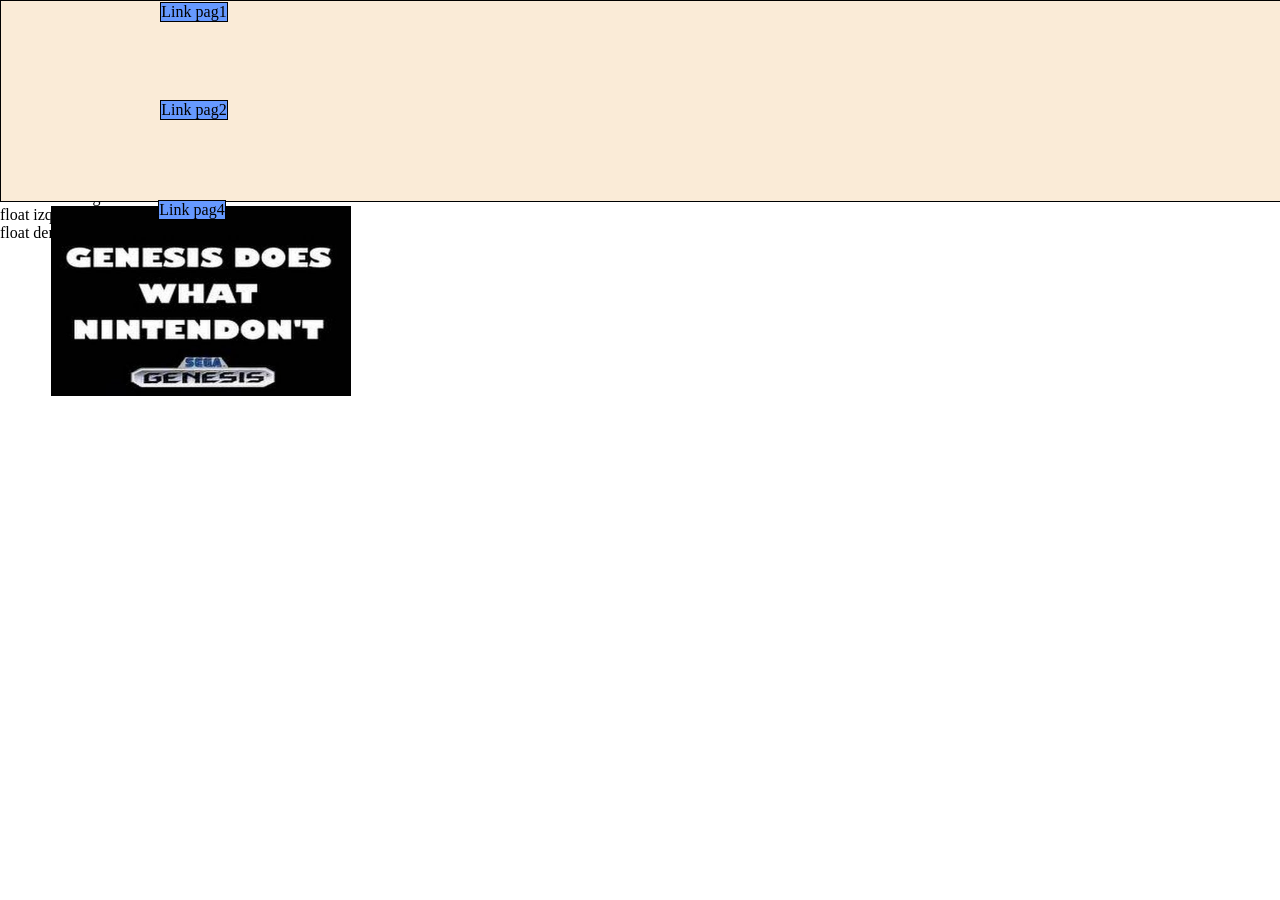
==== public_html/index.html @ 48310977 "haciendo" ====
<!DOCTYPE html>
<!--
To change this license header, choose License Headers in Project Properties.
To change this template file, choose Tools | Templates
and open the template in the editor.
-->
<html>
    <head>
        <title>PRÁCTICA SÍNTESIS UF1 LLMM</title>
        <meta charset="UTF-8">
        <meta name="viewport" content="width=device-width, initial-scale=1.0">
        <link href="index.css" rel="stylesheet" type="text/css"/>
    </head>
    <body>
        <header>
            <div id="l1"><a>Link pag1</a></div>
            <div id="l2"><a>Link pag2</a></div>
            <div id="limgcab"><img src="img/segadoes.jpg" width="300" height="190"/></div>
            <div id="l4"><a>Link pag4</a></div>
        </header>
        <div>
            <div>
                <div><h2>TÍTULO</h2></div>
                <div><img></div>
                <div><article></article></div>
                <div><h3>Links adicionales sobre el artículo</h3></div>
            </div>
            <div>
                <div><h2>TÍTULO</h2></div>
                <div><img></div>
                <div><article></article></div>
                <div>AQUI LA TABLA</div>
                <div><h3>Links adicionales sobre el artículo</h3></div>
            </div>
        </div>
        <footer>
            <div>info cuadrado gris</div>
            <div>info cuadrado gris</div>
            <div>info cuadrado gris</div>
        </footer>
        <div>float izquierda
            <a>Link artículo 1</a>
            <a>Link artículo 2</a>
        </div>
        <div>float derecha</div>
    </body>
</html>
---- public_html/index.css ----
html, body {
    width: 100%;
    height: 100%;
}
li, h1, h2, h3, h4, h5, h6, body, html {
    margin: 0px;
    padding: 0px;
}

header>div{
    
}

header img{
    margin-top: 5px;
}

header{
    display: block;
    width: 100%;
    position: fixed;
    border-style: solid;
    border-color: black;
    border-width: 1px;
    background-color: antiquewhite;
    text-align: center;
    height: 200px;
}

header a{
    border-style: solid;
    border-color: black;
    border-width: 1px;
    background-color: #6699ff;
    display: inline-block;
}

#l1{
  height: 50%;
position: relative;
top: 1px;
left: 1px;
width: 30%;
}

#l2{
    height: 50%;
    position: relative;
    bottom: 1px;
    left: 1px;
    width: 30%;
}

#limgcab{
    height: 100%;
    width: 400px;
    margin: auto;
    position: fixed
}

#l3{
    height: 50%;
    position: relative;
    top: 1px;
    right: 1px;
    width: 30%;
}

#l4{
    height: 50%;
    position: relative;
    bottom: 1px;
    right: 1px;
    width: 30%;
}
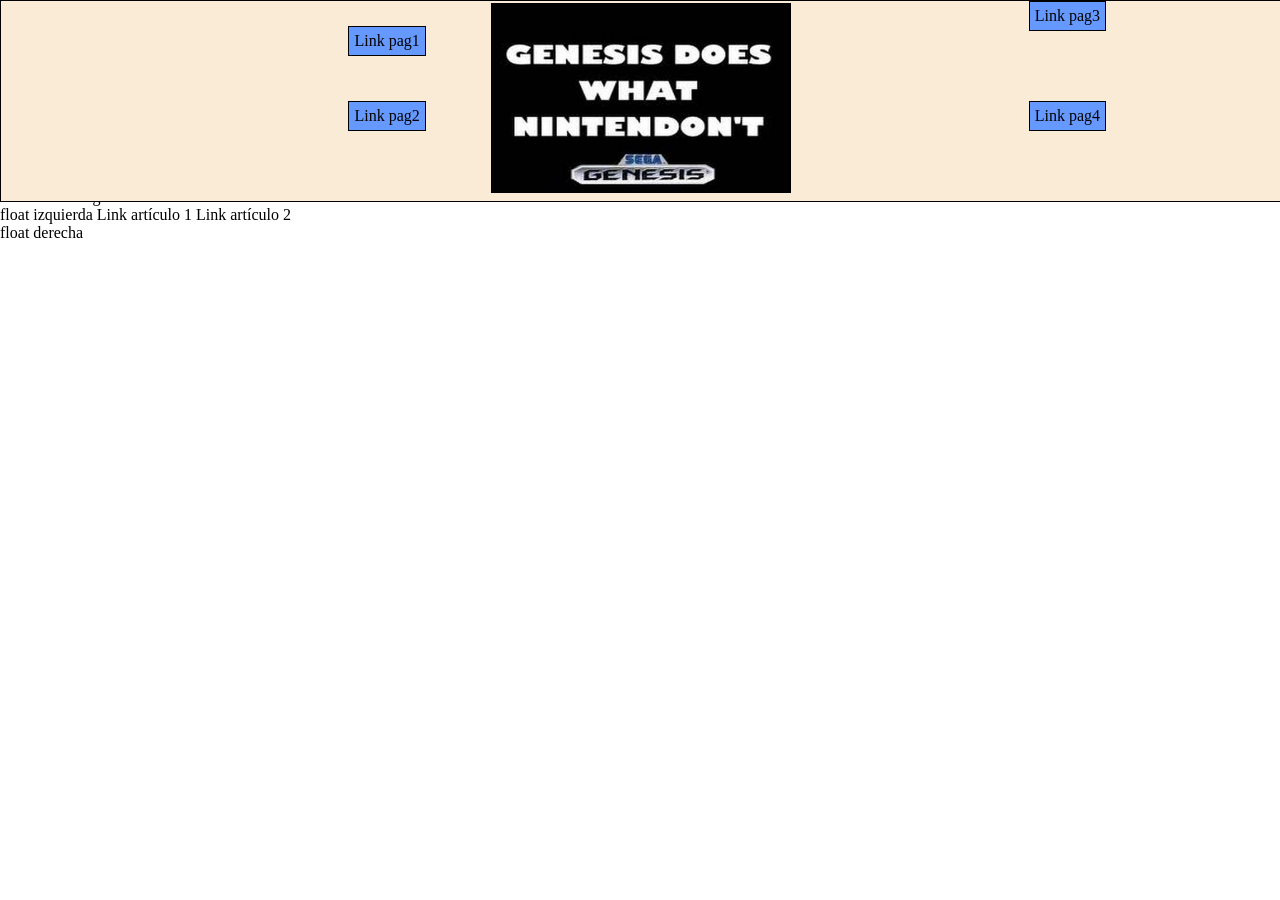
==== commit 89f58688: "cambios" ====
--- a/public_html/index.html
+++ b/public_html/index.html
@@ -13,10 +13,11 @@
     </head>
     <body>
         <header>
-            <div id="l1"><a>Link pag1</a></div>
-            <div id="l2"><a>Link pag2</a></div>
+            <div id="b1"><div id="l1"><a>Link pag1</a></div>
+            <div id="l2"><a>Link pag2</a></div></div>
             <div id="limgcab"><img src="img/segadoes.jpg" width="300" height="190"/></div>
-            <div id="l4"><a>Link pag4</a></div>
+            <div id="b2"><div id="l3"><a>Link pag3</a></div>
+            <div id="l4"><a>Link pag4</a></div></div>
         </header>
         <div>
             <div>
--- a/public_html/index.css
+++ b/public_html/index.css
@@ -7,12 +7,8 @@
     padding: 0px;
 }
 
-header>div{
-    
-}
-
 header img{
-    margin-top: 5px;
+    margin-top: 2px;
 }
 
 header{
@@ -33,43 +29,53 @@
     border-width: 1px;
     background-color: #6699ff;
     display: inline-block;
+    padding: 5px;
+}
+
+#b1{
+    width: 33%;
+    height: 100%;
+    display: inline-block;
+    vertical-align: top;
+}
+
+#b2{
+    width: 33%;
+    height: 100%;
+    display: inline-block;
+    vertical-align: top;
 }
 
 #l1{
-  height: 50%;
+height: 50%;
 position: relative;
-top: 1px;
-left: 1px;
-width: 30%;
+width: 100%;
+text-align: right;
+padding-top: 25px;
+box-sizing: border-box;
 }
 
 #l2{
-    height: 50%;
-    position: relative;
-    bottom: 1px;
-    left: 1px;
-    width: 30%;
+height: 50%;
+position: relative;
+width: 100%;
+text-align: right;
 }
 
 #limgcab{
     height: 100%;
-    width: 400px;
-    margin: auto;
-    position: fixed
+    width: 33%;
+    display: inline-block;
 }
 
 #l3{
     height: 50%;
     position: relative;
-    top: 1px;
-    right: 1px;
-    width: 30%;
+    width: 100%;
 }
 
 #l4{
     height: 50%;
     position: relative;
-    bottom: 1px;
-    right: 1px;
-    width: 30%;
+    width: 100%;
 }
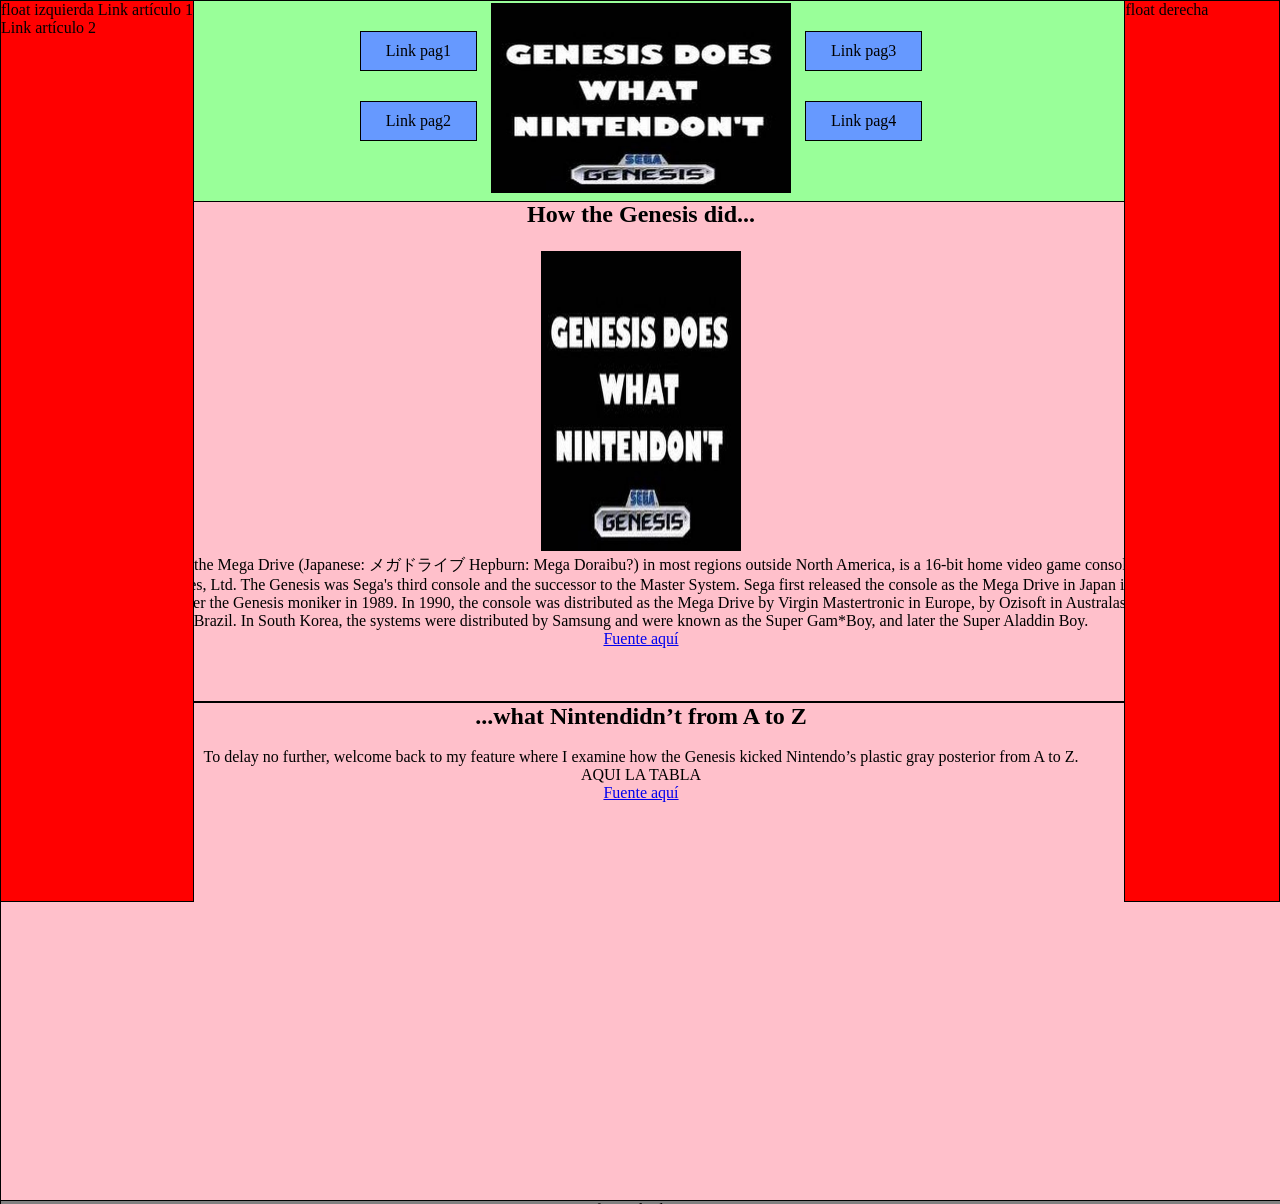
==== commit 32a47b67: "más" ====
--- a/public_html/index.html
+++ b/public_html/index.html
@@ -19,30 +19,30 @@
             <div id="b2"><div id="l3"><a>Link pag3</a></div>
             <div id="l4"><a>Link pag4</a></div></div>
         </header>
-        <div>
+        <section>
             <div>
-                <div><h2>TÍTULO</h2></div>
-                <div><img></div>
-                <div><article></article></div>
-                <div><h3>Links adicionales sobre el artículo</h3></div>
+                <div class="arttitle"><h2>How the Genesis did...</h2></div>
+                <div><img src="img/segadoes.jpg" alt="" width="200" height="300"/></div>
+                <div><article>The Sega Genesis, known as the Mega Drive (Japanese: メガドライブ Hepburn: Mega Doraibu?) in most regions outside North America, is a 16-bit home video game console which was developed and sold by Sega Enterprises, Ltd. The Genesis was Sega's third console and the successor to the Master System. Sega first released the console as the Mega Drive in Japan in 1988, followed by a North American debut under the Genesis moniker in 1989. In 1990, the console was distributed as the Mega Drive by Virgin Mastertronic in Europe, by Ozisoft in Australasia, and by Tec Toy in Brazil. In South Korea, the systems were distributed by Samsung and were known as the Super Gam*Boy, and later the Super Aladdin Boy.</article></div>
+                <div><a href = "https://en.wikipedia.org/wiki/Sega_Genesis" target="_blank">Fuente aquí</a></div>
             </div>
             <div>
-                <div><h2>TÍTULO</h2></div>
+                <div><h2>...what Nintendidn’t from A to Z</h2></div>
                 <div><img></div>
-                <div><article></article></div>
+                <div><article>To delay no further, welcome back to my feature where I examine how the Genesis kicked Nintendo’s plastic gray posterior from A to Z.</article></div>
                 <div>AQUI LA TABLA</div>
-                <div><h3>Links adicionales sobre el artículo</h3></div>
+                <div><a href = "http://www.seganerds.com/2014/10/09/how-the-genesis-did-what-nintendidnt-from-a-to-z-d/" target="_blank">Fuente aquí</a></div>
             </div>
-        </div>
+        </section>
+        <aside id="floatizq">float izquierda
+            <a>Link artículo 1</a>
+            <a>Link artículo 2</a>
+        </aside>
+        <div id="floatder">float derecha</div>
         <footer>
             <div>info cuadrado gris</div>
             <div>info cuadrado gris</div>
             <div>info cuadrado gris</div>
         </footer>
-        <div>float izquierda
-            <a>Link artículo 1</a>
-            <a>Link artículo 2</a>
-        </div>
-        <div>float derecha</div>
     </body>
 </html>
--- a/public_html/index.css
+++ b/public_html/index.css
@@ -18,7 +18,7 @@
     border-style: solid;
     border-color: black;
     border-width: 1px;
-    background-color: antiquewhite;
+    background-color: #99ff99;
     text-align: center;
     height: 200px;
 }
@@ -29,7 +29,10 @@
     border-width: 1px;
     background-color: #6699ff;
     display: inline-block;
-    padding: 5px;
+    padding-top:10px; 
+    padding-right:25px;
+    padding-bottom:10px;
+    padding-left:25px;
 }
 
 #b1{
@@ -51,7 +54,7 @@
 position: relative;
 width: 100%;
 text-align: right;
-padding-top: 25px;
+padding-top: 30px;
 box-sizing: border-box;
 }
 
@@ -64,7 +67,7 @@
 
 #limgcab{
     height: 100%;
-    width: 33%;
+    width: 25%;
     display: inline-block;
 }
 
@@ -72,10 +75,78 @@
     height: 50%;
     position: relative;
     width: 100%;
+    text-align: left;
+    padding-top: 30px;
+    box-sizing: border-box;
 }
 
 #l4{
     height: 50%;
     position: relative;
     width: 100%;
+    text-align: left;
+}
+
+section{
+    display: block;
+    height: 1000px;
+    width: 100%;
+    padding-top: 200px;
+}
+
+section>div{
+    display: block;
+    text-align: center;
+    background-color: pink;
+    border-style: solid;
+    border-color: black;
+    border-width: 1px; 
+    height: 50%;
+    width: 100%;
+}
+
+.arttitle{
+    display: block;
+    height: 10%;
+    width: 100%;
+}
+
+#floatder{
+    background-color: red;
+    float: right;
+    width: 12%;
+    height: 100%; 
+    top: 0;
+    position: fixed;
+    right: 0;
+    border-style: solid;
+    border-color: black;
+    border-width: 1px;
+}
+
+#floatizq{
+    background-color: red;
+    float: left;
+    width: 15%;
+    height: 100%;
+    top: 0;
+    position: fixed;
+    border-style: solid;
+    border-color: black;
+    border-width: 1px;
+}
+
+footer{
+    border-style: solid;
+    border-color: black;
+    border-width: 1px;
+    display: block;
+    text-align: center;
+    position: fixed;
+    width: 100%;
+    height: 100px;
+}
+
+footer div{
+    background-color: grey;
 }
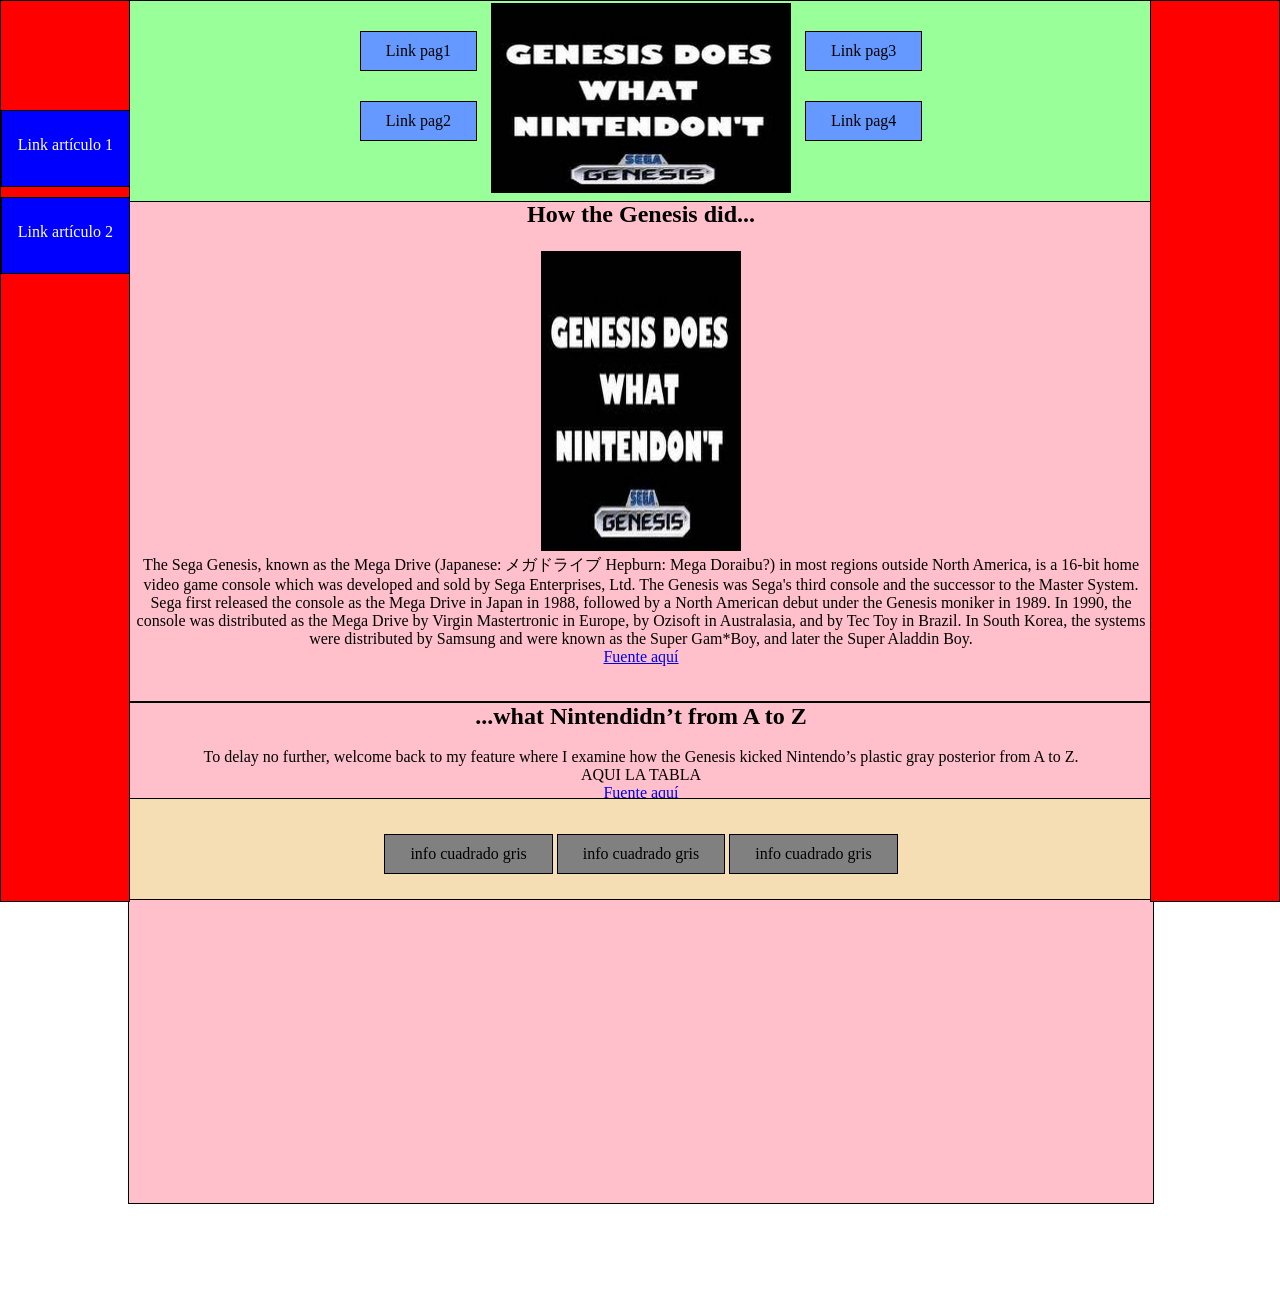
==== commit 4b3ffb87: "más" ====
--- a/public_html/index.html
+++ b/public_html/index.html
@@ -34,11 +34,11 @@
                 <div><a href = "http://www.seganerds.com/2014/10/09/how-the-genesis-did-what-nintendidnt-from-a-to-z-d/" target="_blank">Fuente aquí</a></div>
             </div>
         </section>
-        <aside id="floatizq">float izquierda
+        <aside id="floatizq">
             <a>Link artículo 1</a>
             <a>Link artículo 2</a>
         </aside>
-        <div id="floatder">float derecha</div>
+        <div id="floatder"></div>
         <footer>
             <div>info cuadrado gris</div>
             <div>info cuadrado gris</div>
--- a/public_html/index.css
+++ b/public_html/index.css
@@ -92,6 +92,9 @@
     height: 1000px;
     width: 100%;
     padding-top: 200px;
+    padding-bottom: 100px;
+    padding-left: 10%;
+    padding-right: 10%;
 }
 
 section>div{
@@ -102,7 +105,7 @@
     border-color: black;
     border-width: 1px; 
     height: 50%;
-    width: 100%;
+    width: 80%;
 }
 
 .arttitle{
@@ -114,7 +117,7 @@
 #floatder{
     background-color: red;
     float: right;
-    width: 12%;
+    width: 10%;
     height: 100%; 
     top: 0;
     position: fixed;
@@ -122,18 +125,20 @@
     border-style: solid;
     border-color: black;
     border-width: 1px;
+    z-index: 10;
 }
 
 #floatizq{
     background-color: red;
-    float: left;
-    width: 15%;
+    width: 10%;
     height: 100%;
     top: 0;
     position: fixed;
     border-style: solid;
     border-color: black;
     border-width: 1px;
+    z-index: 10;
+    left: 0;
 }
 
 footer{
@@ -145,8 +150,38 @@
     position: fixed;
     width: 100%;
     height: 100px;
+    bottom: 0;
+    left: 0;
+    background-color: wheat;
 }
 
 footer div{
     background-color: grey;
+    display: inline-block;
+    border-style: solid;
+    border-color: black;
+    border-width: 1px;
+    padding-top:10px; 
+    padding-right:25px;
+    padding-bottom:10px;
+    padding-left:25px;
+    margin-top: 35px;
+}
+
+aside a{
+    background-color: blue;
+    display: block;
+    border-style: solid;
+    border-color: black;
+    border-width: 1px;
+    width: 99%;
+    height: 75px;
+    margin-bottom: 10px;
+    color: white;
+    line-height: 68px;
+    text-align: center;
+}
+
+aside>a:first-child{
+    margin-top: 85%;
 }
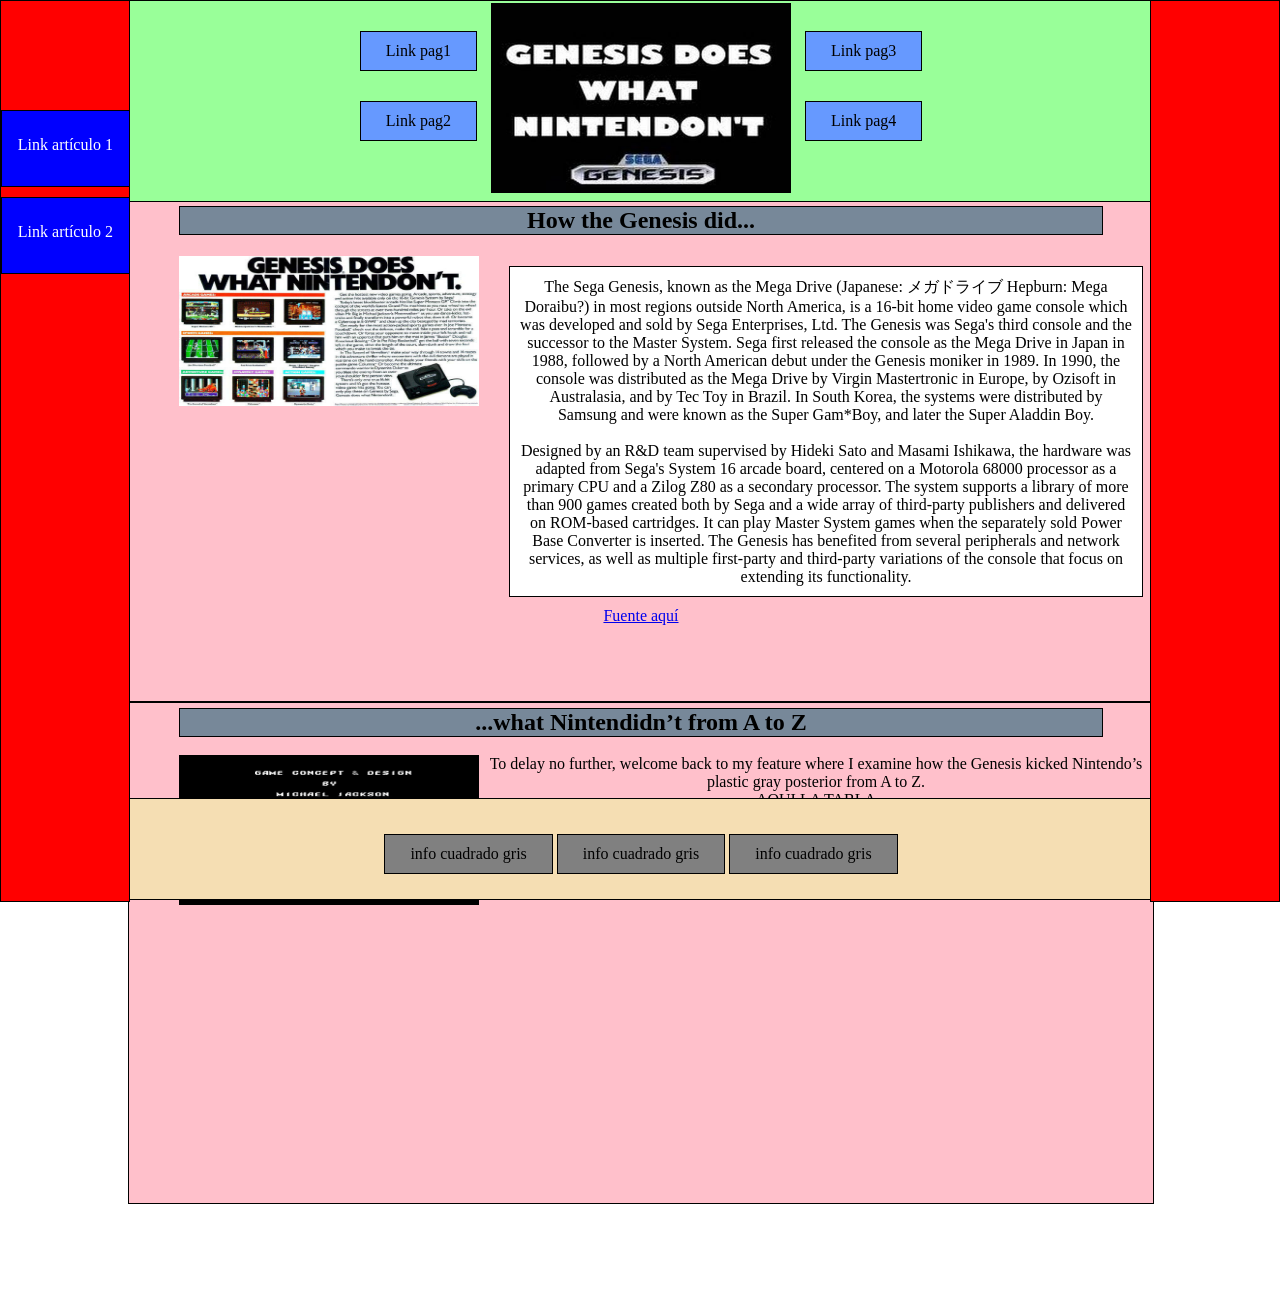
==== commit 052f1064: "++" ====
--- a/public_html/index.html
+++ b/public_html/index.html
@@ -22,13 +22,14 @@
         <section>
             <div>
                 <div class="arttitle"><h2>How the Genesis did...</h2></div>
-                <div><img src="img/segadoes.jpg" alt="" width="200" height="300"/></div>
-                <div><article>The Sega Genesis, known as the Mega Drive (Japanese: メガドライブ Hepburn: Mega Doraibu?) in most regions outside North America, is a 16-bit home video game console which was developed and sold by Sega Enterprises, Ltd. The Genesis was Sega's third console and the successor to the Master System. Sega first released the console as the Mega Drive in Japan in 1988, followed by a North American debut under the Genesis moniker in 1989. In 1990, the console was distributed as the Mega Drive by Virgin Mastertronic in Europe, by Ozisoft in Australasia, and by Tec Toy in Brazil. In South Korea, the systems were distributed by Samsung and were known as the Super Gam*Boy, and later the Super Aladdin Boy.</article></div>
+                <div><img src="img/sega2.jpg" alt="" width="300" height="150"/></div>
+                <div><article>The Sega Genesis, known as the Mega Drive (Japanese: メガドライブ Hepburn: Mega Doraibu?) in most regions outside North America, is a 16-bit home video game console which was developed and sold by Sega Enterprises, Ltd. The Genesis was Sega's third console and the successor to the Master System. Sega first released the console as the Mega Drive in Japan in 1988, followed by a North American debut under the Genesis moniker in 1989. In 1990, the console was distributed as the Mega Drive by Virgin Mastertronic in Europe, by Ozisoft in Australasia, and by Tec Toy in Brazil. In South Korea, the systems were distributed by Samsung and were known as the Super Gam*Boy, and later the Super Aladdin Boy.<br><br>
+                    Designed by an R&D team supervised by Hideki Sato and Masami Ishikawa, the hardware was adapted from Sega's System 16 arcade board, centered on a Motorola 68000 processor as a primary CPU and a Zilog Z80 as a secondary processor. The system supports a library of more than 900 games created both by Sega and a wide array of third-party publishers and delivered on ROM-based cartridges. It can play Master System games when the separately sold Power Base Converter is inserted. The Genesis has benefited from several peripherals and network services, as well as multiple first-party and third-party variations of the console that focus on extending its functionality.</article></div>
                 <div><a href = "https://en.wikipedia.org/wiki/Sega_Genesis" target="_blank">Fuente aquí</a></div>
             </div>
             <div>
-                <div><h2>...what Nintendidn’t from A to Z</h2></div>
-                <div><img></div>
+                <div><h2>...what Nintendidn’t from A to Z</h2></div><br>
+                <div><img src="img/moonwalker_endcredit.jpg" alt="" width="300" height="150"/></div>
                 <div><article>To delay no further, welcome back to my feature where I examine how the Genesis kicked Nintendo’s plastic gray posterior from A to Z.</article></div>
                 <div>AQUI LA TABLA</div>
                 <div><a href = "http://www.seganerds.com/2014/10/09/how-the-genesis-did-what-nintendidnt-from-a-to-z-d/" target="_blank">Fuente aquí</a></div>
--- a/public_html/index.css
+++ b/public_html/index.css
@@ -184,4 +184,30 @@
 
 aside>a:first-child{
     margin-top: 85%;
+}
+
+div>h2{
+    width: 90%;
+    background-color: lightslategray;
+    display: block;
+    border-style: solid;
+    border-color: black;
+    border-width: 1px;
+    margin: auto;
+    margin-top: 5px;
+}
+
+section img{
+    float: left;
+    margin-left: 50px;
+}
+
+section>div:first-child article{
+    border-style: solid;
+    border-color: black;
+    border-width: 1px;
+    margin: 10px;
+    margin-left: 380px;
+    padding: 10px;
+    background-color: white;
 }
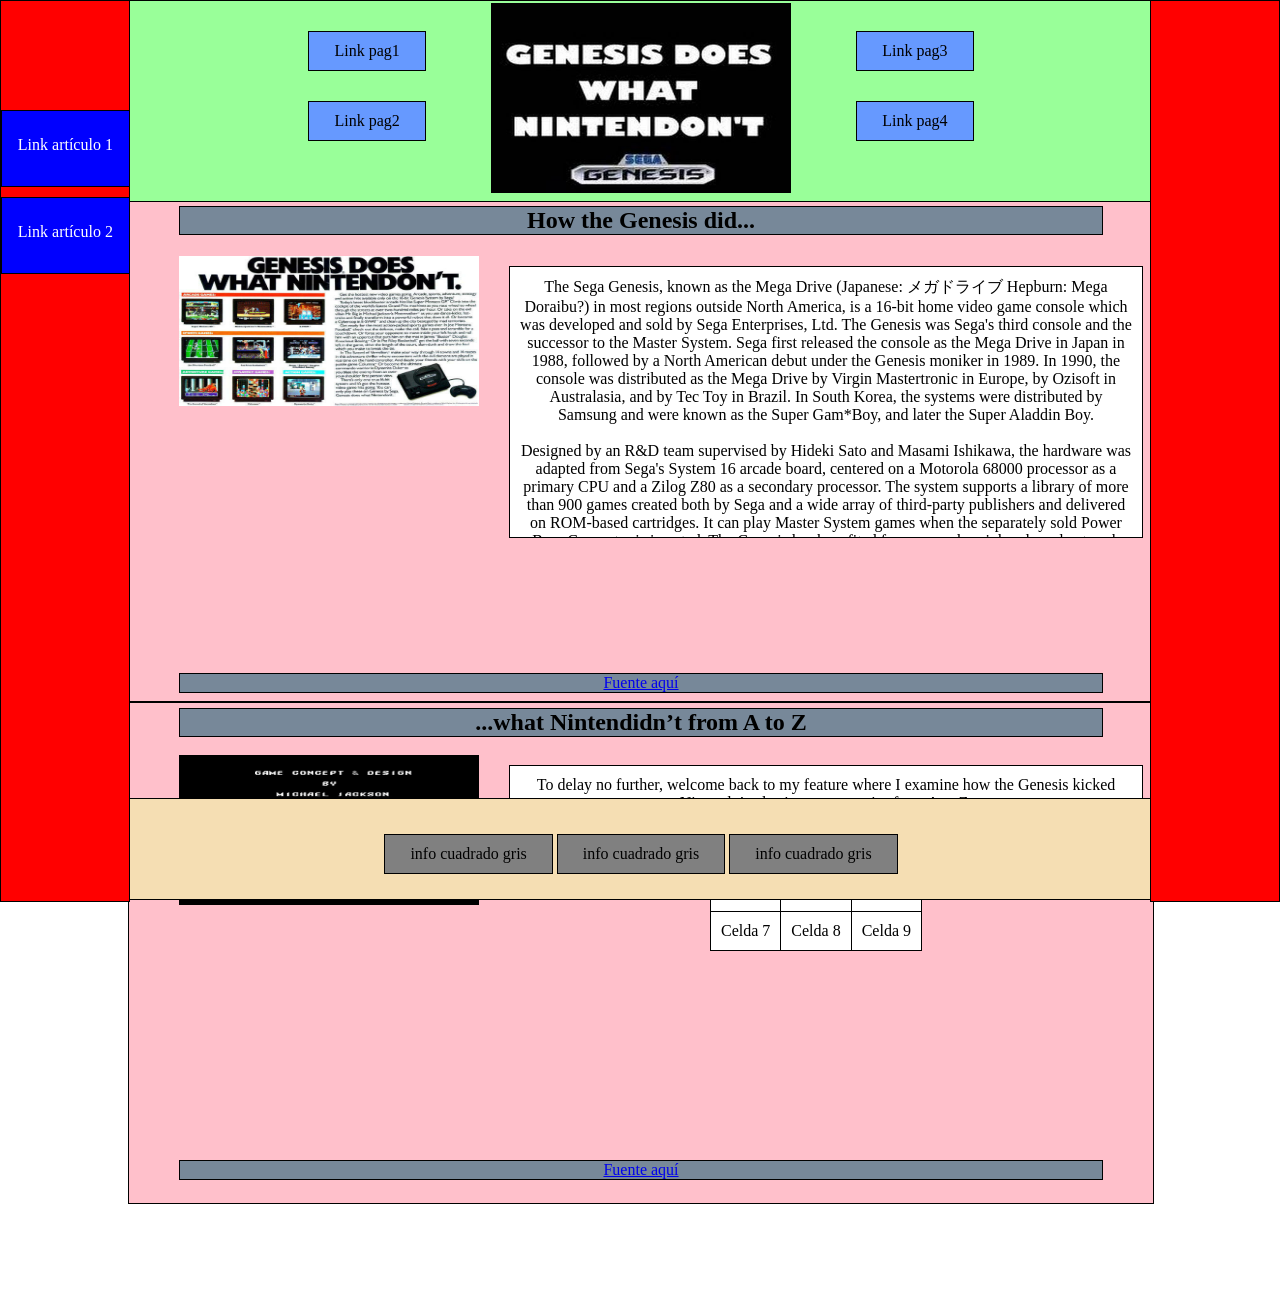
==== commit fa9d6f6a: "++" ====
--- a/public_html/index.html
+++ b/public_html/index.html
@@ -23,16 +23,26 @@
             <div>
                 <div class="arttitle"><h2>How the Genesis did...</h2></div>
                 <div><img src="img/sega2.jpg" alt="" width="300" height="150"/></div>
-                <div><article>The Sega Genesis, known as the Mega Drive (Japanese: メガドライブ Hepburn: Mega Doraibu?) in most regions outside North America, is a 16-bit home video game console which was developed and sold by Sega Enterprises, Ltd. The Genesis was Sega's third console and the successor to the Master System. Sega first released the console as the Mega Drive in Japan in 1988, followed by a North American debut under the Genesis moniker in 1989. In 1990, the console was distributed as the Mega Drive by Virgin Mastertronic in Europe, by Ozisoft in Australasia, and by Tec Toy in Brazil. In South Korea, the systems were distributed by Samsung and were known as the Super Gam*Boy, and later the Super Aladdin Boy.<br><br>
+                <div><article id="caja1">The Sega Genesis, known as the Mega Drive (Japanese: メガドライブ Hepburn: Mega Doraibu?) in most regions outside North America, is a 16-bit home video game console which was developed and sold by Sega Enterprises, Ltd. The Genesis was Sega's third console and the successor to the Master System. Sega first released the console as the Mega Drive in Japan in 1988, followed by a North American debut under the Genesis moniker in 1989. In 1990, the console was distributed as the Mega Drive by Virgin Mastertronic in Europe, by Ozisoft in Australasia, and by Tec Toy in Brazil. In South Korea, the systems were distributed by Samsung and were known as the Super Gam*Boy, and later the Super Aladdin Boy.<br><br>
                     Designed by an R&D team supervised by Hideki Sato and Masami Ishikawa, the hardware was adapted from Sega's System 16 arcade board, centered on a Motorola 68000 processor as a primary CPU and a Zilog Z80 as a secondary processor. The system supports a library of more than 900 games created both by Sega and a wide array of third-party publishers and delivered on ROM-based cartridges. It can play Master System games when the separately sold Power Base Converter is inserted. The Genesis has benefited from several peripherals and network services, as well as multiple first-party and third-party variations of the console that focus on extending its functionality.</article></div>
-                <div><a href = "https://en.wikipedia.org/wiki/Sega_Genesis" target="_blank">Fuente aquí</a></div>
+                <div id="aabajo1"><a href = "https://en.wikipedia.org/wiki/Sega_Genesis" target="_blank">Fuente aquí</a></div>
             </div>
             <div>
                 <div><h2>...what Nintendidn’t from A to Z</h2></div><br>
                 <div><img src="img/moonwalker_endcredit.jpg" alt="" width="300" height="150"/></div>
                 <div><article>To delay no further, welcome back to my feature where I examine how the Genesis kicked Nintendo’s plastic gray posterior from A to Z.</article></div>
-                <div>AQUI LA TABLA</div>
-                <div><a href = "http://www.seganerds.com/2014/10/09/how-the-genesis-did-what-nintendidnt-from-a-to-z-d/" target="_blank">Fuente aquí</a></div>
+                <div><table>
+                        <tr>
+                            <td>Celda 1</td><td>Celda 2</td><td>Celda 3</td>
+                        </tr>
+                        <tr>
+                            <td>Celda 4</td><td>Celda 5</td><td>Celda 6</td>
+                        </tr>
+                        <tr>
+                            <td>Celda 7</td><td>Celda 8</td><td>Celda 9</td>
+                        </tr>
+                    </table></div>
+                <div id="aabajo2"><a href = "http://www.seganerds.com/2014/10/09/how-the-genesis-did-what-nintendidnt-from-a-to-z-d/" target="_blank">Fuente aquí</a></div>
             </div>
         </section>
         <aside id="floatizq">
--- a/public_html/index.css
+++ b/public_html/index.css
@@ -67,8 +67,9 @@
 
 #limgcab{
     height: 100%;
-    width: 25%;
-    display: inline-block;
+    width: 33%;
+    display: inline-block;
+    position: relative;
 }
 
 #l3{
@@ -202,7 +203,7 @@
     margin-left: 50px;
 }
 
-section>div:first-child article{
+section article{
     border-style: solid;
     border-color: black;
     border-width: 1px;
@@ -210,4 +211,69 @@
     margin-left: 380px;
     padding: 10px;
     background-color: white;
+    
+}
+section>div>div>a{
+    width: 90%;
+    background-color: lightslategray;
+    display: block;
+    border-style: solid;
+    border-color: black;
+    border-width: 1px;
+    margin: auto;
+}
+
+#aabajo1{
+    margin-top: 135px;
+}
+
+#aabajo2{
+    margin-top: 205px;
+}
+
+table{
+    border-collapse:collapse; 
+    border: none;
+    display: inline-block;
+}
+
+td{
+   border-style: solid;
+    border-color: black;
+    border-width: 1px;
+    background-color: white;
+    padding: 10px;
+}
+#caja1{
+    height: 250px;
+    overflow: scroll
+}
+
+@media screen and (max-width: 1100px){
+   #floatizq{display: none}
+   #floatder{display: none}
+   section>div{width: 100%;}
+   section{padding: 0;
+           padding-top: 200px;
+           padding-bottom: 100px;}
+}
+
+@media screen and (max-width: 900px){
+#limgcab{display: none}
+header{height:75px}
+#b1, #b2{
+    display: inline-block;
+    width: 45%;
+    height: 100%;
+    float: left}
+#l1, #l3, #l2, #l4{
+    display: inline-block;
+    width: 45%;
+    height: 100%;
+    vertical-align: top;
+    padding: 0;
+    margin-top: 18px}
+section>div:last-child article{height: 35px; overflow: scroll}
+section{padding-top: 75px; padding-bottom: 100px}
+section>div>div{display: block}   
 }
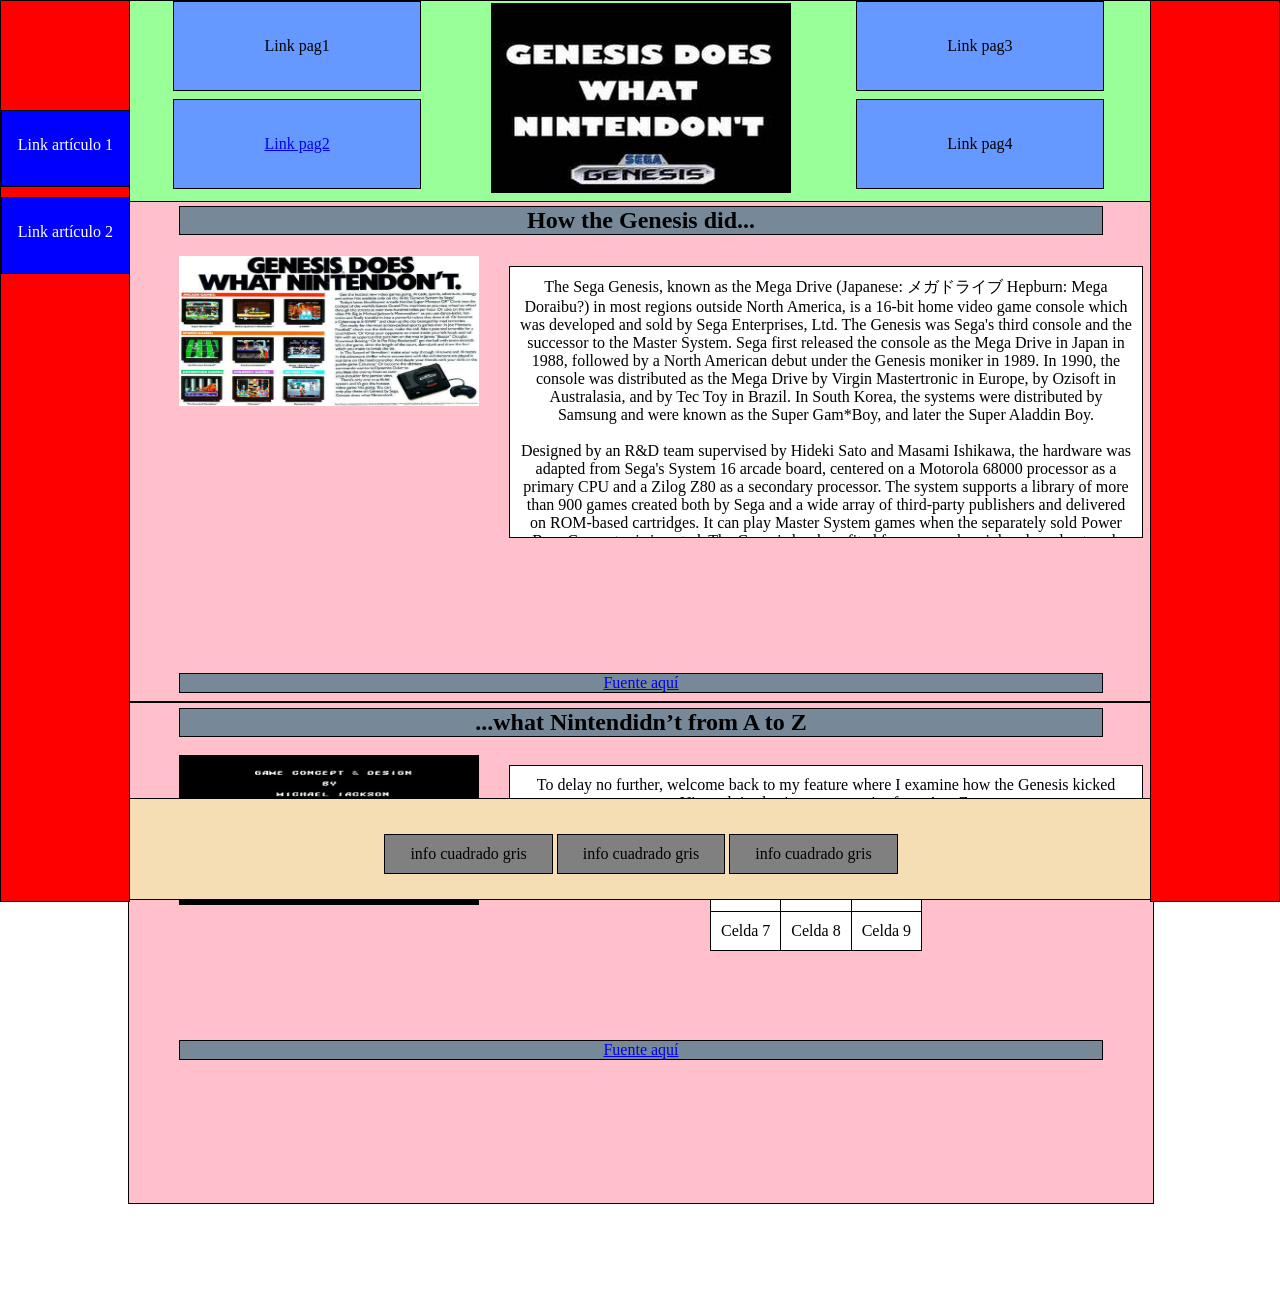
==== commit 598e5f26: "+++" ====
--- a/public_html/index.html
+++ b/public_html/index.html
@@ -14,7 +14,7 @@
     <body>
         <header>
             <div id="b1"><div id="l1"><a>Link pag1</a></div>
-            <div id="l2"><a>Link pag2</a></div></div>
+            <div id="l2"><a href="pag2.html">Link pag2</a></div></div>
             <div id="limgcab"><img src="img/segadoes.jpg" width="300" height="190"/></div>
             <div id="b2"><div id="l3"><a>Link pag3</a></div>
             <div id="l4"><a>Link pag4</a></div></div>
--- a/public_html/index.css
+++ b/public_html/index.css
@@ -258,7 +258,7 @@
            padding-bottom: 100px;}
 }
 
-@media screen and (max-width: 900px){
+@media screen and (max-width: 900px)and (min-width:650px){
 #limgcab{display: none}
 header{height:75px}
 #b1, #b2{
@@ -275,5 +275,64 @@
     margin-top: 18px}
 section>div:last-child article{height: 35px; overflow: scroll}
 section{padding-top: 75px; padding-bottom: 100px}
-section>div>div{display: block}   
-}+section>div>div>img{width: 80%; display: block; 
+                    margin: 0; margin-left: 90px; margin-bottom: 10px}
+#caja1{width: 80%; margin: 0; margin: auto; margin-top: 5px;
+display: block; height: 210px}
+#aabajo1 {margin-top: 25px;}
+section>div:last-child>div>article{width: 80%; margin: 0; margin: auto; margin-top: 5px;
+display: block; height: 40px; margin-bottom: 5px}
+#aabajo2 {margin-top: 55px}
+}
+
+@media screen and (max-width: 650px){
+#limgcab{display: none}
+section>div:last-child article{height: 35px; overflow: scroll}
+section>div>div>img{width: 80%; display: block; 
+                    margin: 0; margin-left: 60px; margin-bottom: 10px}
+#caja1{width: 80%; margin: 0; margin: auto; margin-top: 5px;
+display: block; height: 210px}
+#aabajo1 {margin-top: 25px;}
+section>div:last-child>div>article{display: none}
+#aabajo2 {margin-top: 55px}
+table{margin-top: 40px}
+#b1, #b2{
+    display: inline-block;
+    width: 50%;
+    height: 100%;
+    float: left;
+    margin-top: 5px}
+margin: 0; padding: 0}
+#l1, #l3, #l2, #l4{
+    display: block;
+    width: 100%;
+    height: 49%;
+    vertical-align: top;
+    padding: 0;
+    margin: 0px;}
+header a {
+    padding-top: 35px;
+    padding-right: 90px;
+    padding-bottom: 35px;
+    padding-left: 90px;
+    margin-right: 5px}
+#aabajo2 {margin-top: 85px}
+
+@media screen and (max-width: 515px){
+  footer div {    
+    padding-top: 5px;
+    padding-right: 15px;
+    padding-bottom: 5px;
+    padding-left: 15px;
+    margin-top: 15px}
+}
+
+@media screen and (max-width: 505px){
+    header a {
+    padding-top: 35px;
+    padding-right: 55px;
+    padding-bottom: 35px;
+    padding-left: 55px;
+    margin-right: 5px}
+}
+    
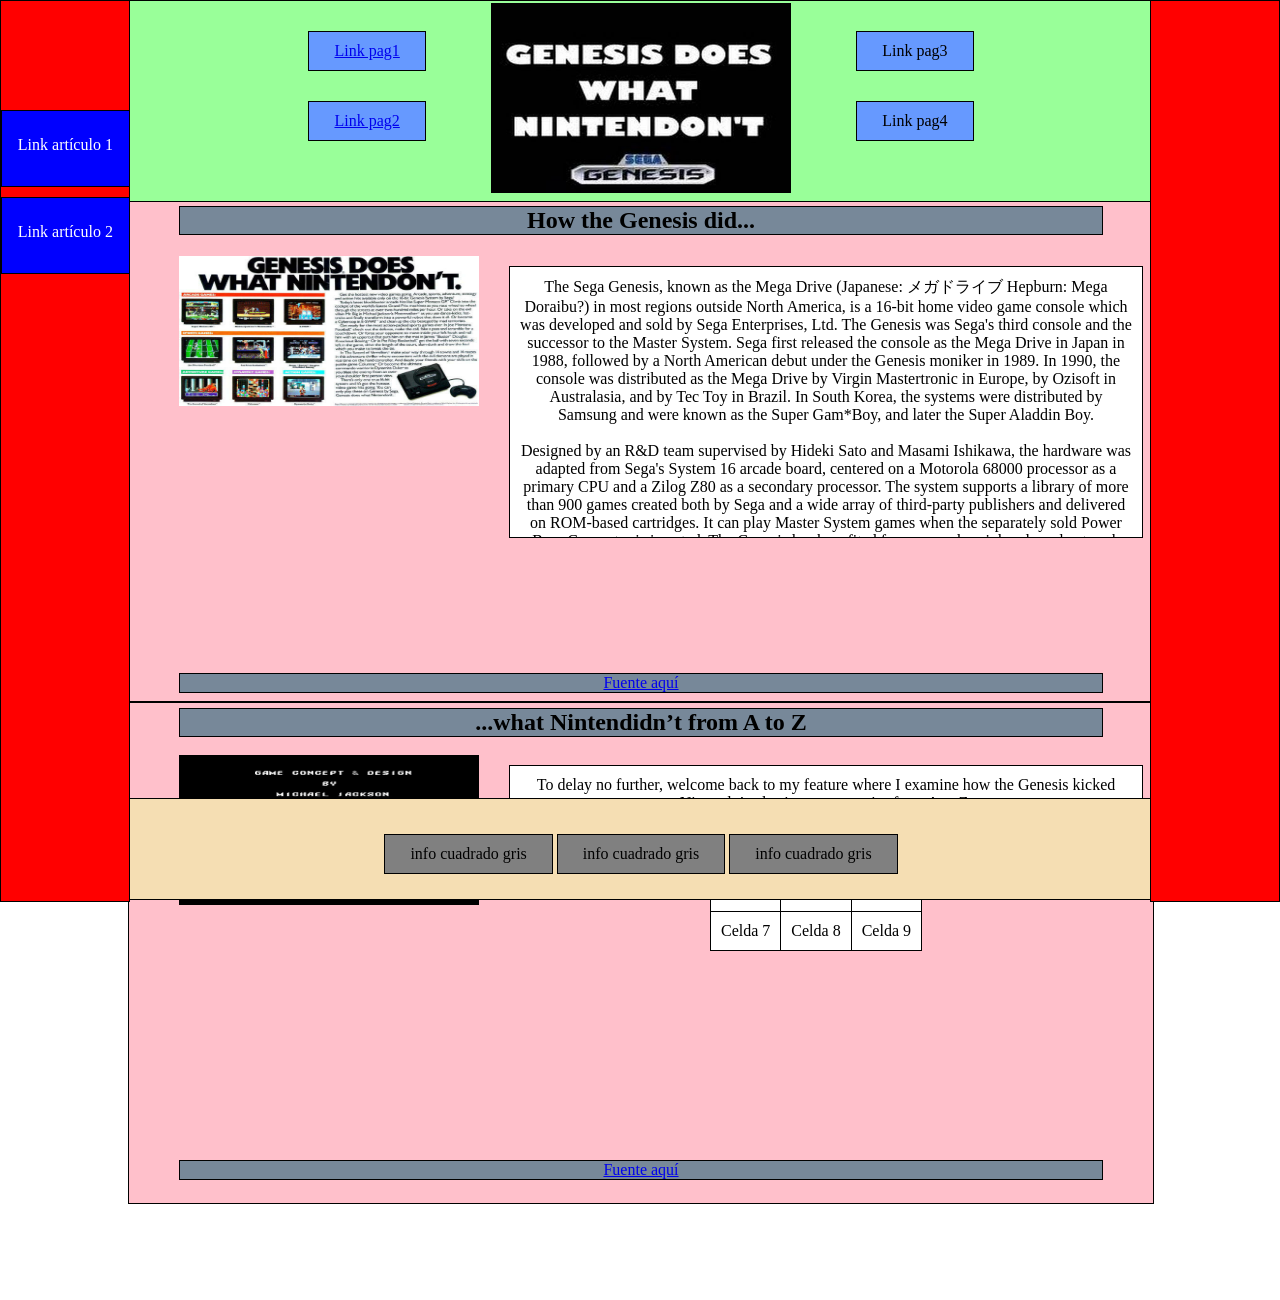
==== commit 80fa957a: "+" ====
--- a/public_html/index.html
+++ b/public_html/index.html
@@ -13,7 +13,7 @@
     </head>
     <body>
         <header>
-            <div id="b1"><div id="l1"><a>Link pag1</a></div>
+            <div id="b1"><div id="l1"><a href="index.html">Link pag1</a></div>
             <div id="l2"><a href="pag2.html">Link pag2</a></div></div>
             <div id="limgcab"><img src="img/segadoes.jpg" width="300" height="190"/></div>
             <div id="b2"><div id="l3"><a>Link pag3</a></div>
--- a/public_html/index.css
+++ b/public_html/index.css
@@ -302,7 +302,7 @@
     height: 100%;
     float: left;
     margin-top: 5px}
-margin: 0; padding: 0}
+
 #l1, #l3, #l2, #l4{
     display: block;
     width: 100%;
@@ -317,6 +317,7 @@
     padding-left: 90px;
     margin-right: 5px}
 #aabajo2 {margin-top: 85px}
+}
 
 @media screen and (max-width: 515px){
   footer div {    
